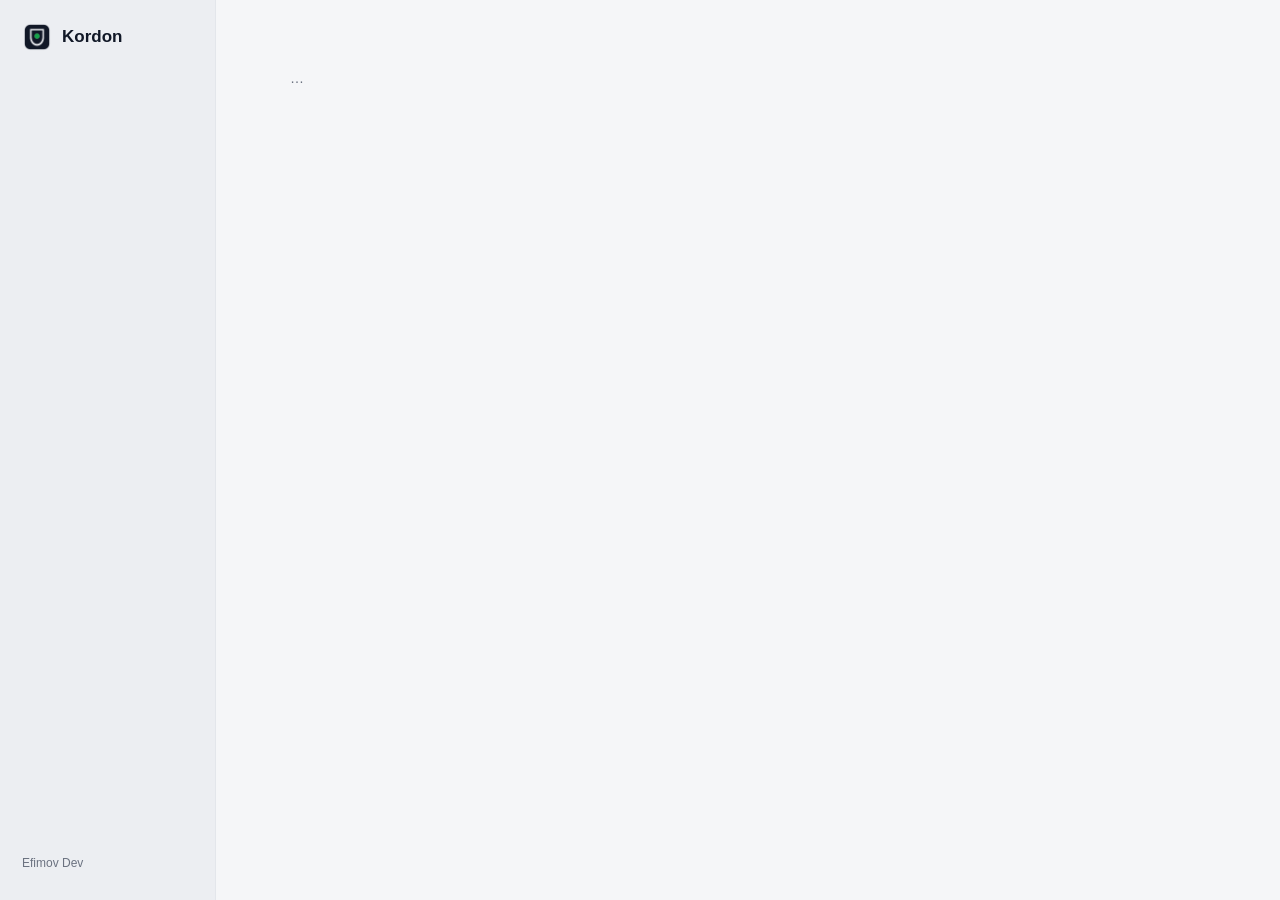
==== internal/ui/panel/index.html @ 2c7a11f1 "1.2: Kordon panel, per-app rules, trusted networks, DNS leak check, statistics, problem reports - lo" ====
<!doctype html>
<html lang="ru">
<head>
<meta charset="utf-8">
<meta name="viewport" content="width=device-width, initial-scale=1">
<title>Kordon</title>
<link rel="icon" href="icon.png">
<link rel="stylesheet" href="app.css">
</head>
<body>
<div class="shell">
  <aside class="side">
    <div class="brand"><img src="icon.png" alt=""><span>Kordon</span></div>
    <nav id="nav"></nav>
    <div class="side-foot">
      <a href="#" data-url="https://efimovdev.ru" class="studio">Efimov Dev</a>
      <span id="ver"></span>
    </div>
  </aside>
  <main id="main"><div class="loading">…</div></main>
</div>
<div id="toast" class="toast" hidden></div>
<script src="app.js"></script>
</body>
</html>
---- internal/ui/panel/app.css ----
:root {
  --bg: #f5f6f8;
  --side: #eceef2;
  --card: #ffffff;
  --line: #e3e6eb;
  --text: #111827;
  --muted: #6b7280;
  --soft: #f1f3f6;
  --accent: #2563eb;
  --ok: #16a34a;
  --ok-bg: #e9f8ef;
  --warn: #d97706;
  --warn-bg: #fdf3e3;
  --bad: #dc2626;
  --bad-bg: #fdecec;
  --gray: #9ca3af;
  --gray-bg: #f1f2f4;
  --radius: 14px;
  --shadow: 0 1px 2px rgba(16, 24, 40, .06), 0 1px 3px rgba(16, 24, 40, .04);
  color-scheme: light;
}
@media (prefers-color-scheme: dark) {
  :root {
    --bg: #111318;
    --side: #0c0e12;
    --card: #191c22;
    --line: #262a33;
    --text: #e8eaee;
    --muted: #8b93a1;
    --soft: #20242c;
    --accent: #5b8cff;
    --ok: #34c46a;
    --ok-bg: #15261c;
    --warn: #f0a330;
    --warn-bg: #2b2213;
    --bad: #f05252;
    --bad-bg: #2d1717;
    --gray: #6b7280;
    --gray-bg: #1f2228;
    --shadow: none;
    color-scheme: dark;
  }
}
* { box-sizing: border-box; }
html, body { margin: 0; height: 100%; }
body {
  font: 14px/1.45 -apple-system, BlinkMacSystemFont, "Segoe UI", Roboto, "Helvetica Neue", sans-serif;
  background: var(--bg);
  color: var(--text);
  -webkit-font-smoothing: antialiased;
  user-select: none;
}
input, textarea, .selectable { user-select: text; }
button, input, select { font: inherit; color: inherit; }

.shell { display: grid; grid-template-columns: 216px 1fr; height: 100vh; }
.side {
  background: var(--side);
  border-right: 1px solid var(--line);
  display: flex; flex-direction: column;
  padding: 18px 12px;
}
.brand { display: flex; align-items: center; gap: 10px; padding: 4px 10px 18px; font-weight: 700; font-size: 17px; }
.brand img { width: 30px; height: 30px; }
nav { display: flex; flex-direction: column; gap: 2px; }
nav a {
  display: flex; align-items: center; gap: 10px;
  padding: 8px 10px; border-radius: 9px;
  color: var(--text); text-decoration: none; cursor: default;
}
nav a:hover { background: var(--soft); }
nav a.on { background: var(--card); box-shadow: var(--shadow); font-weight: 600; }
nav svg { width: 17px; height: 17px; flex: none; opacity: .75; }
nav .badge { margin-left: auto; }
.side-foot { margin-top: auto; padding: 10px; display: flex; justify-content: space-between; color: var(--muted); font-size: 12px; }
.side-foot a { color: var(--muted); text-decoration: none; }
.side-foot a:hover { color: var(--text); }

main { overflow-y: auto; padding: 28px 34px 40px; }
.page { max-width: 820px; }
h1 { font-size: 22px; margin: 0 0 4px; letter-spacing: -.01em; }
.lead { color: var(--muted); margin: 0 0 22px; }
h2 { font-size: 13px; text-transform: uppercase; letter-spacing: .06em; color: var(--muted); margin: 28px 0 10px; font-weight: 600; }

.card { background: var(--card); border: 1px solid var(--line); border-radius: var(--radius); box-shadow: var(--shadow); }
.pad { padding: 18px 20px; }

/* status hero */
.hero { display: flex; gap: 18px; align-items: center; padding: 22px 22px; position: relative; overflow: hidden; }
.hero.ok { background: var(--ok-bg); border-color: transparent; }
.hero.frozen, .hero.starting { background: var(--warn-bg); border-color: transparent; }
.hero.blocked { background: var(--bad-bg); border-color: transparent; }
.hero.paused { background: var(--gray-bg); border-color: transparent; }
.orb { width: 54px; height: 54px; border-radius: 50%; flex: none; display: grid; place-items: center; color: #fff; }
.orb svg { width: 26px; height: 26px; }
.ok .orb { background: var(--ok); }
.frozen .orb, .starting .orb { background: var(--warn); }
.blocked .orb { background: var(--bad); }
.paused .orb { background: var(--gray); }
.hero .title { font-size: 19px; font-weight: 700; letter-spacing: -.01em; }
.hero .sub { color: var(--muted); margin-top: 2px; }
.hero .actions { margin-left: auto; display: flex; gap: 8px; flex-wrap: wrap; justify-content: flex-end; }
.bar { position: absolute; left: 0; bottom: 0; height: 4px; background: var(--warn); transition: width 1s linear; }

.grid { display: grid; grid-template-columns: repeat(2, 1fr); gap: 12px; margin-top: 12px; }
.tile { padding: 16px 18px; }
.tile .k { color: var(--muted); font-size: 12px; text-transform: uppercase; letter-spacing: .05em; font-weight: 600; }
.tile .v { font-size: 17px; font-weight: 600; margin-top: 6px; word-break: break-all; }
.tile .s { color: var(--muted); margin-top: 2px; }
.tile.warn { border-color: var(--warn); }
.tile .row { display: flex; align-items: center; gap: 8px; margin-top: 10px; }

.btn {
  border: 1px solid var(--line); background: var(--card); color: var(--text);
  padding: 7px 13px; border-radius: 9px; cursor: pointer; white-space: nowrap;
}
.btn:hover { background: var(--soft); }
.btn.primary { background: var(--accent); border-color: var(--accent); color: #fff; }
.btn.primary:hover { filter: brightness(1.06); }
.btn.danger { color: var(--bad); }
.btn.small { padding: 4px 9px; font-size: 13px; }
.btn:disabled { opacity: .5; cursor: default; }

.chip { display: inline-flex; align-items: center; gap: 6px; padding: 5px 6px 5px 10px; border-radius: 999px; background: var(--soft); margin: 0 6px 6px 0; }
.chip button { border: 0; background: transparent; color: var(--muted); cursor: pointer; width: 20px; height: 20px; border-radius: 50%; line-height: 1; }
.chip button:hover { background: var(--line); color: var(--text); }
.chips { margin-top: 4px; }
.empty { color: var(--muted); padding: 4px 0 10px; }

.badge { font-size: 11.5px; font-weight: 600; padding: 2px 8px; border-radius: 999px; background: var(--soft); color: var(--muted); }
.badge.ok { background: var(--ok-bg); color: var(--ok); }
.badge.frozen, .badge.starting { background: var(--warn-bg); color: var(--warn); }
.badge.blocked { background: var(--bad-bg); color: var(--bad); }
.badge.run { background: var(--soft); color: var(--text); }

.list { padding: 4px 0; }
.item { display: flex; align-items: center; gap: 12px; padding: 12px 18px; border-top: 1px solid var(--line); }
.item:first-child { border-top: 0; }
.avatar { width: 34px; height: 34px; border-radius: 9px; background: var(--soft); display: grid; place-items: center; font-weight: 700; color: var(--muted); flex: none; }
.item .name { font-weight: 600; }
.item .meta { color: var(--muted); font-size: 13px; }
.item .end { margin-left: auto; display: flex; align-items: center; gap: 8px; }
.rule { padding: 4px 18px 16px 64px; }
.rule .hint { color: var(--muted); font-size: 13px; margin-bottom: 8px; }

.switch { position: relative; width: 40px; height: 24px; flex: none; }
.switch input { opacity: 0; width: 0; height: 0; position: absolute; }
.switch span { position: absolute; inset: 0; background: var(--line); border-radius: 999px; transition: .15s; cursor: pointer; }
.switch span::after { content: ""; position: absolute; left: 3px; top: 3px; width: 18px; height: 18px; background: #fff; border-radius: 50%; transition: .15s; box-shadow: 0 1px 2px rgba(0,0,0,.25); }
.switch input:checked + span { background: var(--ok); }
.switch input:checked + span::after { transform: translateX(16px); }

.add { display: flex; gap: 8px; margin-top: 8px; }
.add input, .add select, .field input, .field select {
  border: 1px solid var(--line); background: var(--card); border-radius: 9px; padding: 7px 10px; min-width: 0;
}
.add input { flex: 1; }
input:focus, select:focus { outline: 2px solid color-mix(in srgb, var(--accent) 40%, transparent); outline-offset: 0; border-color: var(--accent); }

.set { display: flex; align-items: center; gap: 16px; padding: 14px 18px; border-top: 1px solid var(--line); }
.set:first-child { border-top: 0; }
.set .txt { flex: 1; }
.set .txt b { font-weight: 600; display: block; }
.set .txt span { color: var(--muted); font-size: 13px; }
.set input[type=number] { width: 76px; text-align: right; }
.field { display: flex; align-items: center; gap: 6px; color: var(--muted); }

.stats { display: grid; grid-template-columns: repeat(4, 1fr); gap: 12px; }
.stat { padding: 16px 18px; }
.stat .n { font-size: 26px; font-weight: 700; letter-spacing: -.02em; }
.stat .l { color: var(--muted); font-size: 13px; margin-top: 2px; }
.chart { padding: 18px 20px 12px; }
.chart svg { width: 100%; height: 170px; display: block; }
.legend { display: flex; gap: 16px; color: var(--muted); font-size: 12.5px; margin-top: 6px; }
.legend i { display: inline-block; width: 9px; height: 9px; border-radius: 3px; margin-right: 6px; vertical-align: 0; }

.hist .item { padding: 10px 18px; }
.dot { width: 9px; height: 9px; border-radius: 50%; flex: none; background: var(--gray); }
.dot.good { background: var(--ok); }
.dot.warn { background: var(--warn); }
.dot.bad { background: var(--bad); }
.hist .time { color: var(--muted); font-variant-numeric: tabular-nums; width: 92px; flex: none; font-size: 13px; }

.banner { display: flex; align-items: center; gap: 12px; padding: 12px 16px; margin-bottom: 14px; border-radius: 12px; background: color-mix(in srgb, var(--accent) 12%, var(--card)); }
.banner .grow { flex: 1; }

.about { text-align: center; padding: 40px 20px; }
.about img { width: 96px; height: 96px; }
.about .big { font-size: 24px; font-weight: 700; margin-top: 10px; }
.about p { color: var(--muted); max-width: 460px; margin: 10px auto; }
.about .links { display: flex; gap: 8px; justify-content: center; margin-top: 18px; flex-wrap: wrap; }

.toast {
  position: fixed; bottom: 22px; left: 50%; transform: translateX(-50%);
  background: var(--text); color: var(--bg); padding: 10px 16px; border-radius: 10px; font-size: 13.5px;
  box-shadow: 0 6px 24px rgba(0,0,0,.18); max-width: 520px;
}
.loading { color: var(--muted); padding: 40px; }

@media (max-width: 720px) {
  .shell { grid-template-columns: 1fr; }
  .side { display: none; }
  .grid, .stats { grid-template-columns: 1fr 1fr; }
  main { padding: 20px 16px; }
}
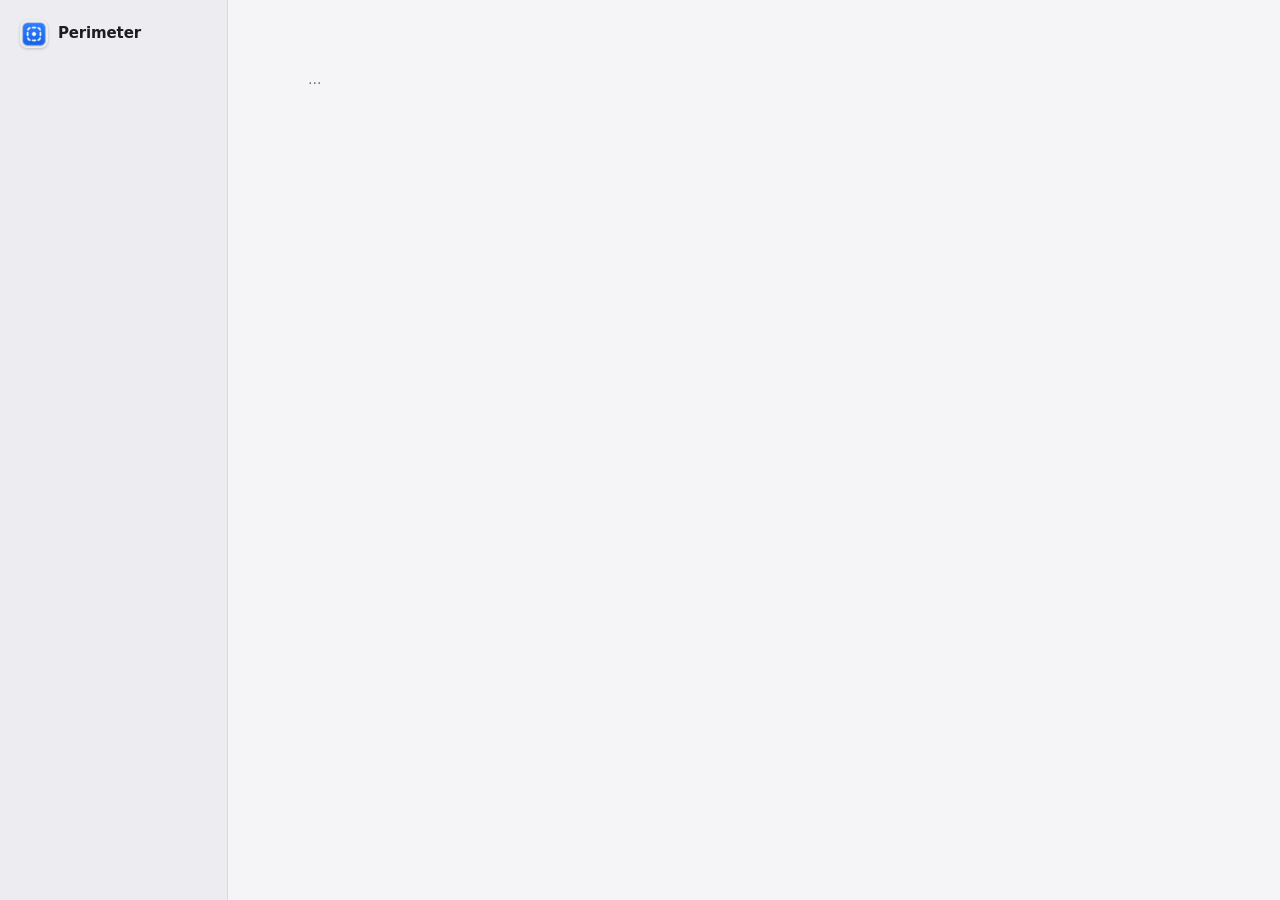
==== commit be091bda: "Perimeter: fork of Kordon without the cloud, with a new design Based on the last GPL-3.0 code of Kor" ====
--- a/internal/ui/panel/index.html
+++ b/internal/ui/panel/index.html
@@ -3,17 +3,16 @@
 <head>
 <meta charset="utf-8">
 <meta name="viewport" content="width=device-width, initial-scale=1">
-<title>Kordon</title>
+<title>Perimeter</title>
 <link rel="icon" href="icon.png">
 <link rel="stylesheet" href="app.css">
 </head>
 <body>
 <div class="shell">
   <aside class="side">
-    <div class="brand"><img src="icon.png" alt=""><span>Kordon</span></div>
+    <div class="brand"><img src="icon.png" alt=""><span>Perimeter</span></div>
     <nav id="nav"></nav>
     <div class="side-foot">
-      <a href="#" data-url="https://efimovdev.ru" class="studio">Efimov Dev</a>
       <span id="ver"></span>
     </div>
   </aside>
--- a/internal/ui/panel/app.css
+++ b/internal/ui/panel/app.css
@@ -1,205 +1,279 @@
+/* The Perimeter panel. Modelled on macOS System Settings: a sidebar with
+   coloured icon tiles, inset grouped lists, system type (SF Pro, SF Pro
+   Rounded for numbers), depth from layered surfaces instead of borders.
+   Colour means state; blue is for the main action only. */
+
 :root {
-  --bg: #f5f6f8;
-  --side: #eceef2;
-  --card: #ffffff;
-  --line: #e3e6eb;
-  --text: #111827;
-  --muted: #6b7280;
-  --soft: #f1f3f6;
-  --accent: #2563eb;
-  --ok: #16a34a;
-  --ok-bg: #e9f8ef;
-  --warn: #d97706;
-  --warn-bg: #fdf3e3;
-  --bad: #dc2626;
-  --bad-bg: #fdecec;
-  --gray: #9ca3af;
-  --gray-bg: #f1f2f4;
+  --bg: #F5F5F7;
+  --side: rgba(236, 236, 240, .85);
+  --card: #FFFFFF;
+  --card-2: #FAFAFC;
+  --line: rgba(0, 0, 0, .08);
+  --hi: rgba(255, 255, 255, .9);
+  --text: #1D1D1F;
+  --muted: #6E6E73;
+  --faint: #AEAEB2;
+  --fill: rgba(120, 120, 128, .1);
+  --fill-h: rgba(120, 120, 128, .17);
+  --accent: #007AFF;
+  --ok: #34C759; --warn: #FF9500; --bad: #FF3B30; --gray: #8E8E93;
   --radius: 14px;
-  --shadow: 0 1px 2px rgba(16, 24, 40, .06), 0 1px 3px rgba(16, 24, 40, .04);
+  --shadow: 0 0 0 .5px rgba(0, 0, 0, .05), 0 1px 2px rgba(0, 0, 0, .04), 0 2px 8px rgba(0, 0, 0, .03);
+  --spring: cubic-bezier(.22, 1.2, .36, 1); --ease: cubic-bezier(.2, .8, .2, 1);
+  --sans: -apple-system, BlinkMacSystemFont, "SF Pro Text", "Segoe UI Variable Text", "Segoe UI", system-ui, sans-serif;
+  --round: ui-rounded, "SF Pro Rounded", -apple-system, "Segoe UI Variable Display", "Segoe UI", system-ui, sans-serif;
   color-scheme: light;
 }
 @media (prefers-color-scheme: dark) {
   :root {
-    --bg: #111318;
-    --side: #0c0e12;
-    --card: #191c22;
-    --line: #262a33;
-    --text: #e8eaee;
-    --muted: #8b93a1;
-    --soft: #20242c;
-    --accent: #5b8cff;
-    --ok: #34c46a;
-    --ok-bg: #15261c;
-    --warn: #f0a330;
-    --warn-bg: #2b2213;
-    --bad: #f05252;
-    --bad-bg: #2d1717;
-    --gray: #6b7280;
-    --gray-bg: #1f2228;
-    --shadow: none;
+    --bg: #161618;
+    --side: rgba(30, 30, 33, .9);
+    --card: #222225;
+    --card-2: #1C1C1F;
+    --line: rgba(255, 255, 255, .07);
+    --hi: rgba(255, 255, 255, .06);
+    --text: #F5F5F7;
+    --muted: #98989F;
+    --faint: #636366;
+    --fill: rgba(120, 120, 128, .2);
+    --fill-h: rgba(120, 120, 128, .3);
+    --accent: #0A84FF;
+    --ok: #30D158; --warn: #FF9F0A; --bad: #FF453A; --gray: #98989D;
+    --shadow: 0 0 0 .5px rgba(255, 255, 255, .06), inset 0 1px 0 rgba(255, 255, 255, .04);
     color-scheme: dark;
   }
 }
 * { box-sizing: border-box; }
 html, body { margin: 0; height: 100%; }
 body {
-  font: 14px/1.45 -apple-system, BlinkMacSystemFont, "Segoe UI", Roboto, "Helvetica Neue", sans-serif;
-  background: var(--bg);
-  color: var(--text);
-  -webkit-font-smoothing: antialiased;
-  user-select: none;
+  font: 13.5px/1.45 var(--sans); letter-spacing: -.005em;
+  background: var(--bg); color: var(--text);
+  -webkit-font-smoothing: antialiased; user-select: none;
 }
 input, textarea, .selectable { user-select: text; }
 button, input, select { font: inherit; color: inherit; }
-
-.shell { display: grid; grid-template-columns: 216px 1fr; height: 100vh; }
+:focus-visible { outline: 3px solid color-mix(in srgb, var(--accent) 45%, transparent); outline-offset: 1px; }
+
+/* ---------- layout ---------- */
+.shell { display: grid; grid-template-columns: 228px 1fr; height: 100vh; }
 .side {
-  background: var(--side);
-  border-right: 1px solid var(--line);
-  display: flex; flex-direction: column;
-  padding: 18px 12px;
-}
-.brand { display: flex; align-items: center; gap: 10px; padding: 4px 10px 18px; font-weight: 700; font-size: 17px; }
-.brand img { width: 30px; height: 30px; }
-nav { display: flex; flex-direction: column; gap: 2px; }
+  background: var(--side); border-right: .5px solid var(--line);
+  display: flex; flex-direction: column; padding: 18px 10px 12px;
+  -webkit-backdrop-filter: saturate(180%) blur(20px); backdrop-filter: saturate(180%) blur(20px);
+}
+.brand { display: flex; align-items: center; gap: 10px; padding: 2px 10px 18px; font-weight: 700; font-size: 15px; letter-spacing: -.01em; }
+.brand img { width: 28px; height: 28px; border-radius: 7px; box-shadow: 0 1px 3px rgba(0, 0, 0, .2); }
+nav { display: flex; flex-direction: column; gap: 1px; }
 nav a {
-  display: flex; align-items: center; gap: 10px;
-  padding: 8px 10px; border-radius: 9px;
-  color: var(--text); text-decoration: none; cursor: default;
-}
-nav a:hover { background: var(--soft); }
-nav a.on { background: var(--card); box-shadow: var(--shadow); font-weight: 600; }
-nav svg { width: 17px; height: 17px; flex: none; opacity: .75; }
+  display: flex; align-items: center; gap: 10px; padding: 5px 8px; border-radius: 8px;
+  color: var(--text); text-decoration: none; cursor: default; font-size: 13.5px; font-weight: 500;
+  transition: background .15s;
+}
+nav a:hover { background: var(--fill); }
+nav a.on { background: var(--accent); color: #fff; }
+nav .ni { width: 24px; height: 24px; border-radius: 6px; display: grid; place-items: center; flex: none; color: #fff;
+  background: linear-gradient(180deg, color-mix(in srgb, var(--ni) 85%, #fff), var(--ni));
+  box-shadow: inset 0 0 0 .5px rgba(0, 0, 0, .1), 0 .5px 1px rgba(0, 0, 0, .15); }
+nav .ni svg { width: 15px; height: 15px; stroke-width: 2.1; }
 nav .badge { margin-left: auto; }
-.side-foot { margin-top: auto; padding: 10px; display: flex; justify-content: space-between; color: var(--muted); font-size: 12px; }
-.side-foot a { color: var(--muted); text-decoration: none; }
-.side-foot a:hover { color: var(--text); }
-
-main { overflow-y: auto; padding: 28px 34px 40px; }
-.page { max-width: 820px; }
-h1 { font-size: 22px; margin: 0 0 4px; letter-spacing: -.01em; }
-.lead { color: var(--muted); margin: 0 0 22px; }
-h2 { font-size: 13px; text-transform: uppercase; letter-spacing: .06em; color: var(--muted); margin: 28px 0 10px; font-weight: 600; }
-
-.card { background: var(--card); border: 1px solid var(--line); border-radius: var(--radius); box-shadow: var(--shadow); }
-.pad { padding: 18px 20px; }
-
-/* status hero */
-.hero { display: flex; gap: 18px; align-items: center; padding: 22px 22px; position: relative; overflow: hidden; }
-.hero.ok { background: var(--ok-bg); border-color: transparent; }
-.hero.frozen, .hero.starting { background: var(--warn-bg); border-color: transparent; }
-.hero.blocked { background: var(--bad-bg); border-color: transparent; }
-.hero.paused { background: var(--gray-bg); border-color: transparent; }
-.orb { width: 54px; height: 54px; border-radius: 50%; flex: none; display: grid; place-items: center; color: #fff; }
-.orb svg { width: 26px; height: 26px; }
-.ok .orb { background: var(--ok); }
-.frozen .orb, .starting .orb { background: var(--warn); }
-.blocked .orb { background: var(--bad); }
-.paused .orb { background: var(--gray); }
-.hero .title { font-size: 19px; font-weight: 700; letter-spacing: -.01em; }
-.hero .sub { color: var(--muted); margin-top: 2px; }
-.hero .actions { margin-left: auto; display: flex; gap: 8px; flex-wrap: wrap; justify-content: flex-end; }
-.bar { position: absolute; left: 0; bottom: 0; height: 4px; background: var(--warn); transition: width 1s linear; }
-
+nav a.on .badge { background: rgba(255, 255, 255, .25); color: #fff; }
+.side-foot { margin-top: auto; padding: 10px; color: var(--faint); font-size: 11.5px; font-variant-numeric: tabular-nums; }
+
+main { overflow-y: auto; padding: 30px 40px 48px; scroll-behavior: smooth; }
+.page { max-width: 780px; margin: 0 auto; }
+@keyframes page { from { opacity: 0; transform: translate(-50%, 6px); } to { opacity: 1; transform: translateX(-50%); } }
+h1 { font-size: 26px; font-weight: 700; margin: 0 0 4px; letter-spacing: -.022em; }
+.lead { color: var(--muted); margin: 0 0 24px; font-size: 13.5px; max-width: 620px; }
+.lead:empty { margin-bottom: 20px; }
+h2 { font-size: 13px; font-weight: 600; color: var(--muted); margin: 28px 0 8px 14px; letter-spacing: -.005em; }
+
+/* ---------- surfaces ---------- */
+.card { background: var(--card); border-radius: var(--radius); box-shadow: var(--shadow); }
+.pad { padding: 16px 18px; }
+
+/* status hero: the status colour glows behind a ringed orb */
+.hero { display: flex; flex-wrap: wrap; gap: 16px 20px; align-items: center; padding: 22px 24px; position: relative; overflow: hidden; --c: var(--gray); }
+.hero.ok { --c: var(--ok); } .hero.frozen, .hero.starting { --c: var(--warn); } .hero.blocked { --c: var(--bad); }
+.hero { background:
+  radial-gradient(70% 140% at 0% 50%, color-mix(in srgb, var(--c) 22%, transparent), transparent 70%),
+  var(--card); }
+.orb { width: 56px; height: 56px; border-radius: 50%; flex: none; display: grid; place-items: center; color: #fff; position: relative;
+  background: radial-gradient(circle at 35% 30%, color-mix(in srgb, var(--c) 70%, #fff), var(--c) 70%);
+  box-shadow: 0 6px 18px color-mix(in srgb, var(--c) 40%, transparent), inset 0 1px 0 rgba(255, 255, 255, .35); }
+.orb::before, .orb::after { content: ""; position: absolute; border-radius: 50%; border: 1.5px solid var(--c); pointer-events: none; }
+.orb::before { inset: -8px; opacity: .35; }
+.orb::after { inset: -16px; opacity: .15; }
+.hero.frozen .orb::before, .hero.starting .orb::before, .hero.blocked .orb::before { animation: pulse 2s var(--ease) infinite; }
+@keyframes pulse { 0% { transform: scale(.9); opacity: .5; } 100% { transform: scale(1.35); opacity: 0; } }
+.orb svg { width: 26px; height: 26px; stroke-width: 2.4; }
+.hero .title { font-size: 20px; font-weight: 700; letter-spacing: -.02em; }
+.hero .sub { color: var(--muted); margin-top: 3px; font-size: 13px; line-height: 1.5; }
+.hero .hero-text { flex: 1 1 0; min-width: 0; padding-left: 8px; }
+/* actions: their own row, aligned with the text (orb 56 + gap 20 + 8) */
+.hero .actions { display: flex; gap: 8px; flex-wrap: wrap; flex-basis: 100%; padding-left: 84px; }
+.bar { position: absolute; left: 0; bottom: 0; height: 3px; background: var(--warn); border-radius: 0 3px 3px 0; transition: width 1s linear; box-shadow: 0 0 10px var(--warn); }
+.banner { display: flex; align-items: center; gap: 12px; padding: 12px 16px; margin-bottom: 14px; border-radius: var(--radius);
+  background: radial-gradient(80% 160% at 0% 50%, color-mix(in srgb, var(--accent) 18%, transparent), transparent 70%), var(--card); box-shadow: var(--shadow); }
+.banner .grow { flex: 1; }
+
+/* info tiles */
 .grid { display: grid; grid-template-columns: repeat(2, 1fr); gap: 12px; margin-top: 12px; }
-.tile { padding: 16px 18px; }
-.tile .k { color: var(--muted); font-size: 12px; text-transform: uppercase; letter-spacing: .05em; font-weight: 600; }
-.tile .v { font-size: 17px; font-weight: 600; margin-top: 6px; word-break: break-all; }
-.tile .s { color: var(--muted); margin-top: 2px; }
-.tile.warn { border-color: var(--warn); }
+.tile { padding: 14px 18px 16px; }
+.tile .k { color: var(--muted); font-size: 12px; font-weight: 500; }
+.tile .v { font: 600 19px/1.25 var(--round); letter-spacing: -.01em; font-variant-numeric: tabular-nums; margin-top: 4px; word-break: break-all; }
+.tile .s { color: var(--muted); margin-top: 3px; font-size: 12.5px; }
+.tile.warn { box-shadow: var(--shadow), inset 0 0 0 1.5px color-mix(in srgb, var(--warn) 60%, transparent); }
 .tile .row { display: flex; align-items: center; gap: 8px; margin-top: 10px; }
 
+/* ---------- controls ---------- */
 .btn {
-  border: 1px solid var(--line); background: var(--card); color: var(--text);
-  padding: 7px 13px; border-radius: 9px; cursor: pointer; white-space: nowrap;
-}
-.btn:hover { background: var(--soft); }
-.btn.primary { background: var(--accent); border-color: var(--accent); color: #fff; }
-.btn.primary:hover { filter: brightness(1.06); }
+  border: 0; background: var(--fill); color: var(--text); font-weight: 500;
+  height: 30px; padding: 0 14px; border-radius: 8px; cursor: pointer; white-space: nowrap;
+  display: inline-flex; align-items: center; justify-content: center; gap: 6px;
+  transition: background .15s, transform .3s var(--spring), filter .15s;
+}
+.btn:hover { background: var(--fill-h); }
+.btn:active { transform: scale(.97); transition-duration: .08s; }
+.btn.primary { background: var(--accent); color: #fff; box-shadow: inset 0 1px 0 rgba(255, 255, 255, .2), 0 1px 3px color-mix(in srgb, var(--accent) 40%, transparent); }
+.btn.primary:hover { filter: brightness(1.08); }
 .btn.danger { color: var(--bad); }
-.btn.small { padding: 4px 9px; font-size: 13px; }
-.btn:disabled { opacity: .5; cursor: default; }
-
-.chip { display: inline-flex; align-items: center; gap: 6px; padding: 5px 6px 5px 10px; border-radius: 999px; background: var(--soft); margin: 0 6px 6px 0; }
-.chip button { border: 0; background: transparent; color: var(--muted); cursor: pointer; width: 20px; height: 20px; border-radius: 50%; line-height: 1; }
-.chip button:hover { background: var(--line); color: var(--text); }
-.chips { margin-top: 4px; }
+.btn.small { height: 26px; padding: 0 10px; font-size: 12.5px; border-radius: 7px; }
+.btn:disabled { opacity: .45; cursor: default; transform: none; }
+select.btn, .field select {
+  -webkit-appearance: none; appearance: none; padding-right: 28px;
+  background-image: url("data:image/svg+xml,%3Csvg xmlns='http://www.w3.org/2000/svg' viewBox='0 0 10 14'%3E%3Cpath d='M2 5l3-3 3 3M2 9l3 3 3-3' fill='none' stroke='%238E8E93' stroke-width='1.5' stroke-linecap='round' stroke-linejoin='round'/%3E%3C/svg%3E");
+  background-repeat: no-repeat; background-position: right 9px center; background-size: 9px 13px;
+}
+
+.chip { display: inline-flex; align-items: center; gap: 4px; height: 28px; padding: 0 4px 0 11px; border-radius: 999px; background: var(--fill); margin: 0 6px 6px 0; font-weight: 500; }
+.chip button { border: 0; background: transparent; color: var(--muted); cursor: pointer; width: 20px; height: 20px; border-radius: 50%; line-height: 1; font-size: 14px; }
+.chip button:hover { background: var(--fill-h); color: var(--text); }
+.chips { margin-top: 6px; }
 .empty { color: var(--muted); padding: 4px 0 10px; }
 
-.badge { font-size: 11.5px; font-weight: 600; padding: 2px 8px; border-radius: 999px; background: var(--soft); color: var(--muted); }
-.badge.ok { background: var(--ok-bg); color: var(--ok); }
-.badge.frozen, .badge.starting { background: var(--warn-bg); color: var(--warn); }
-.badge.blocked { background: var(--bad-bg); color: var(--bad); }
-.badge.run { background: var(--soft); color: var(--text); }
-
-.list { padding: 4px 0; }
-.item { display: flex; align-items: center; gap: 12px; padding: 12px 18px; border-top: 1px solid var(--line); }
-.item:first-child { border-top: 0; }
-.avatar { width: 34px; height: 34px; border-radius: 9px; background: var(--soft); display: grid; place-items: center; font-weight: 700; color: var(--muted); flex: none; }
-.item .name { font-weight: 600; }
-.item .meta { color: var(--muted); font-size: 13px; }
+.badge { display: inline-flex; align-items: center; gap: 5px; font-size: 11.5px; font-weight: 600; padding: 2px 8px; border-radius: 999px; background: var(--fill); color: var(--muted); }
+.badge.ok, .badge.frozen, .badge.starting, .badge.blocked { --c: var(--ok); background: color-mix(in srgb, var(--c) 15%, transparent); color: color-mix(in srgb, var(--c) 75%, var(--text)); }
+.badge.frozen, .badge.starting { --c: var(--warn); }
+.badge.blocked { --c: var(--bad); }
+.badge.ok::before, .badge.frozen::before, .badge.starting::before, .badge.blocked::before { content: ""; width: 6px; height: 6px; border-radius: 50%; background: var(--c); }
+.badge.run { background: var(--fill); color: var(--text); }
+
+/* inset grouped list: separators start where the text does */
+.list { padding: 0; overflow: hidden; }
+.item { display: flex; align-items: center; gap: 12px; padding: 10px 16px; position: relative; min-height: 52px; }
+.item + .item::before, .rule + .item::before { content: ""; position: absolute; top: 0; left: 60px; right: 0; height: .5px; background: var(--line); }
+.hist .item + .item::before { left: 16px; }
+.item:hover { background: color-mix(in srgb, var(--fill) 40%, transparent); }
+.avatar { width: 32px; height: 32px; border-radius: 8px; background: var(--fill); display: grid; place-items: center; font: 600 14px var(--round); color: var(--muted); flex: none;
+  box-shadow: inset 0 0 0 .5px rgba(0, 0, 0, .1), inset 0 1px 0 rgba(255, 255, 255, .25); }
+.avatar svg { width: 17px; height: 17px; }
+.avatar.app-ic { width: 38px; height: 38px; margin: -3px; background: none; box-shadow: none; border-radius: 0; }
+.item .name { font-weight: 500; }
+.item .meta { color: var(--muted); font-size: 12.5px; margin-top: 1px; }
 .item .end { margin-left: auto; display: flex; align-items: center; gap: 8px; }
-.rule { padding: 4px 18px 16px 64px; }
-.rule .hint { color: var(--muted); font-size: 13px; margin-bottom: 8px; }
-
-.switch { position: relative; width: 40px; height: 24px; flex: none; }
+.rule { padding: 6px 18px 18px 60px; background: var(--card-2); box-shadow: inset 0 .5px 0 var(--line); }
+p.hint { color: var(--muted); font-size: 12.5px; line-height: 1.5; margin: -2px 0 10px 14px; max-width: 640px; }
+.rule .hint { color: var(--muted); font-size: 12.5px; margin: 8px 0; }
+.rule .k, .pad > .k { color: var(--muted); font-size: 12px; font-weight: 600; }
+
+/* switch: iOS proportions */
+.switch { position: relative; width: 38px; height: 22px; flex: none; }
 .switch input { opacity: 0; width: 0; height: 0; position: absolute; }
-.switch span { position: absolute; inset: 0; background: var(--line); border-radius: 999px; transition: .15s; cursor: pointer; }
-.switch span::after { content: ""; position: absolute; left: 3px; top: 3px; width: 18px; height: 18px; background: #fff; border-radius: 50%; transition: .15s; box-shadow: 0 1px 2px rgba(0,0,0,.25); }
+.switch span { position: absolute; inset: 0; background: var(--fill-h); border-radius: 999px; transition: background .25s var(--ease); cursor: pointer; }
+.switch span::after { content: ""; position: absolute; left: 2px; top: 2px; width: 18px; height: 18px; background: #fff; border-radius: 50%;
+  transition: transform .35s var(--spring); box-shadow: 0 2px 4px rgba(0, 0, 0, .2), 0 0 0 .5px rgba(0, 0, 0, .04); }
 .switch input:checked + span { background: var(--ok); }
 .switch input:checked + span::after { transform: translateX(16px); }
+.switch input:focus-visible + span { outline: 3px solid color-mix(in srgb, var(--accent) 45%, transparent); outline-offset: 1px; }
 
 .add { display: flex; gap: 8px; margin-top: 8px; }
 .add input, .add select, .field input, .field select {
-  border: 1px solid var(--line); background: var(--card); border-radius: 9px; padding: 7px 10px; min-width: 0;
-}
+  border: 0; background: var(--fill); border-radius: 8px; height: 30px; padding: 0 10px; min-width: 0;
+  box-shadow: inset 0 0 0 .5px var(--line);
+}
+.field select { padding-right: 28px; }
 .add input { flex: 1; }
-input:focus, select:focus { outline: 2px solid color-mix(in srgb, var(--accent) 40%, transparent); outline-offset: 0; border-color: var(--accent); }
-
-.set { display: flex; align-items: center; gap: 16px; padding: 14px 18px; border-top: 1px solid var(--line); }
-.set:first-child { border-top: 0; }
+input::placeholder { color: var(--faint); }
+input:focus, select:focus { outline: 3px solid color-mix(in srgb, var(--accent) 40%, transparent); outline-offset: 0; background: var(--card); box-shadow: inset 0 0 0 1px var(--accent); }
+
+/* settings rows */
+.set { display: flex; align-items: center; gap: 16px; padding: 12px 16px; position: relative; min-height: 50px; }
+.set + .set::before { content: ""; position: absolute; top: 0; left: 16px; right: 0; height: .5px; background: var(--line); }
 .set .txt { flex: 1; }
-.set .txt b { font-weight: 600; display: block; }
-.set .txt span { color: var(--muted); font-size: 13px; }
-.set input[type=number] { width: 76px; text-align: right; }
+.set .txt b { font-weight: 500; display: block; }
+.set .txt span { color: var(--muted); font-size: 12.5px; }
+.set input[type=number] { width: 70px; text-align: right; font-variant-numeric: tabular-nums; }
 .field { display: flex; align-items: center; gap: 6px; color: var(--muted); }
 
+/* ---------- statistics ---------- */
 .stats { display: grid; grid-template-columns: repeat(4, 1fr); gap: 12px; }
 .stat { padding: 16px 18px; }
-.stat .n { font-size: 26px; font-weight: 700; letter-spacing: -.02em; }
-.stat .l { color: var(--muted); font-size: 13px; margin-top: 2px; }
+.stat .n { font: 600 30px/1.1 var(--round); letter-spacing: -.02em; font-variant-numeric: tabular-nums; }
+.stat .l { color: var(--muted); font-size: 12.5px; margin-top: 4px; line-height: 1.35; }
 .chart { padding: 18px 20px 12px; }
 .chart svg { width: 100%; height: 170px; display: block; }
-.legend { display: flex; gap: 16px; color: var(--muted); font-size: 12.5px; margin-top: 6px; }
-.legend i { display: inline-block; width: 9px; height: 9px; border-radius: 3px; margin-right: 6px; vertical-align: 0; }
-
-.hist .item { padding: 10px 18px; }
-.dot { width: 9px; height: 9px; border-radius: 50%; flex: none; background: var(--gray); }
-.dot.good { background: var(--ok); }
-.dot.warn { background: var(--warn); }
-.dot.bad { background: var(--bad); }
-.hist .time { color: var(--muted); font-variant-numeric: tabular-nums; width: 92px; flex: none; font-size: 13px; }
-
-.banner { display: flex; align-items: center; gap: 12px; padding: 12px 16px; margin-bottom: 14px; border-radius: 12px; background: color-mix(in srgb, var(--accent) 12%, var(--card)); }
-.banner .grow { flex: 1; }
-
-.about { text-align: center; padding: 40px 20px; }
-.about img { width: 96px; height: 96px; }
-.about .big { font-size: 24px; font-weight: 700; margin-top: 10px; }
-.about p { color: var(--muted); max-width: 460px; margin: 10px auto; }
+.legend { display: flex; gap: 16px; color: var(--muted); font-size: 12px; margin-top: 8px; }
+.legend i { display: inline-block; width: 8px; height: 8px; border-radius: 50%; margin-right: 6px; vertical-align: 1px; }
+
+.hist .item { padding: 9px 16px; min-height: 0; gap: 10px; }
+.dot { width: 8px; height: 8px; border-radius: 50%; flex: none; background: var(--gray); }
+.dot.good { background: var(--ok); box-shadow: 0 0 6px color-mix(in srgb, var(--ok) 60%, transparent); }
+.dot.warn { background: var(--warn); box-shadow: 0 0 6px color-mix(in srgb, var(--warn) 60%, transparent); }
+.dot.bad { background: var(--bad); box-shadow: 0 0 6px color-mix(in srgb, var(--bad) 60%, transparent); }
+.hist .time { color: var(--muted); font-variant-numeric: tabular-nums; width: 96px; flex: none; font-size: 12.5px; }
+
+/* ---------- about ---------- */
+.about { text-align: center; padding: 44px 20px 36px; background:
+  radial-gradient(60% 80% at 50% 0%, color-mix(in srgb, var(--ok) 14%, transparent), transparent 70%), var(--card); }
+.about img { width: 96px; height: 96px; filter: drop-shadow(0 10px 24px rgba(0, 0, 0, .25)); }
+.about .big { font-size: 24px; font-weight: 700; letter-spacing: -.02em; margin-top: 12px; }
+.about p { color: var(--muted); max-width: 440px; margin: 8px auto; }
 .about .links { display: flex; gap: 8px; justify-content: center; margin-top: 18px; flex-wrap: wrap; }
+.card.notes { padding: 16px 22px 18px; }
+.card.notes ul { margin: 0 0 12px; padding-left: 18px; line-height: 1.55; }
+.card.notes li { margin-bottom: 6px; color: var(--muted); }
+.card.notes li::marker { color: var(--ok); }
+.card.notes li b { color: var(--text); font-weight: 600; }
 
 .toast {
   position: fixed; bottom: 22px; left: 50%; transform: translateX(-50%);
-  background: var(--text); color: var(--bg); padding: 10px 16px; border-radius: 10px; font-size: 13.5px;
-  box-shadow: 0 6px 24px rgba(0,0,0,.18); max-width: 520px;
+  background: color-mix(in srgb, var(--text) 92%, transparent); color: var(--bg); padding: 10px 18px; border-radius: 999px; font-size: 13px; font-weight: 500;
+  box-shadow: 0 10px 30px rgba(0, 0, 0, .25); max-width: 520px; animation: page .3s var(--spring) both;
+  -webkit-backdrop-filter: blur(10px); backdrop-filter: blur(10px);
 }
 .loading { color: var(--muted); padding: 40px; }
+
+/* ---------- leak check ---------- */
+.leak-start { display: flex; justify-content: center; padding: 40px; }
+.leak-start .btn { height: 36px; padding: 0 20px; font-size: 14px; }
+.leak-sum { display: flex; align-items: center; gap: 16px; padding: 18px 22px; margin-bottom: 14px; --c: var(--ok);
+  background: radial-gradient(60% 160% at 0% 50%, color-mix(in srgb, var(--c) 18%, transparent), transparent 70%), var(--card); }
+.leak-sum.warn { --c: var(--warn); } .leak-sum.bad { --c: var(--bad); }
+.leak-sum .orb { width: 46px; height: 46px; }
+.leak-sum .orb::before, .leak-sum .orb::after { display: none; }
+.leak-sum .orb svg { width: 22px; height: 22px; }
+.leak-sum .title { font-weight: 700; font-size: 17px; letter-spacing: -.015em; }
+.leak-sum .sub { color: var(--muted); font-size: 12.5px; }
+.leak-sum .grow { flex: 1; }
+.item.leak { align-items: flex-start; }
+.item.leak + .item.leak::before { left: 54px; }
+.item.leak .lv { width: 26px; height: 26px; border-radius: 50%; display: grid; place-items: center; flex: none; margin-top: 1px; --c: var(--gray);
+  background: color-mix(in srgb, var(--c) 16%, transparent); color: var(--c); }
+.item.leak .lv svg { width: 14px; height: 14px; stroke-width: 2.4; }
+.item.leak.ok .lv { --c: var(--ok); } .item.leak.warn .lv { --c: var(--warn); } .item.leak.bad .lv { --c: var(--bad); }
+.item.leak .meta { line-height: 1.5; margin-top: 2px; }
+.muted { color: var(--muted); }
+.lk-table { width: 100%; border-collapse: collapse; font-size: 12.5px; }
+.lk-table td { padding: 7px 8px; border-bottom: .5px solid var(--line); font-variant-numeric: tabular-nums; }
+.lk-table tr:last-child td { border-bottom: 0; }
 
 @media (max-width: 720px) {
   .shell { grid-template-columns: 1fr; }
   .side { display: none; }
   .grid, .stats { grid-template-columns: 1fr 1fr; }
   main { padding: 20px 16px; }
-}
+  .hero .actions { padding-left: 0; }
+}
+@media (prefers-reduced-motion: reduce) {
+  *, *::before, *::after { animation: none !important; transition: none !important; }
+}
